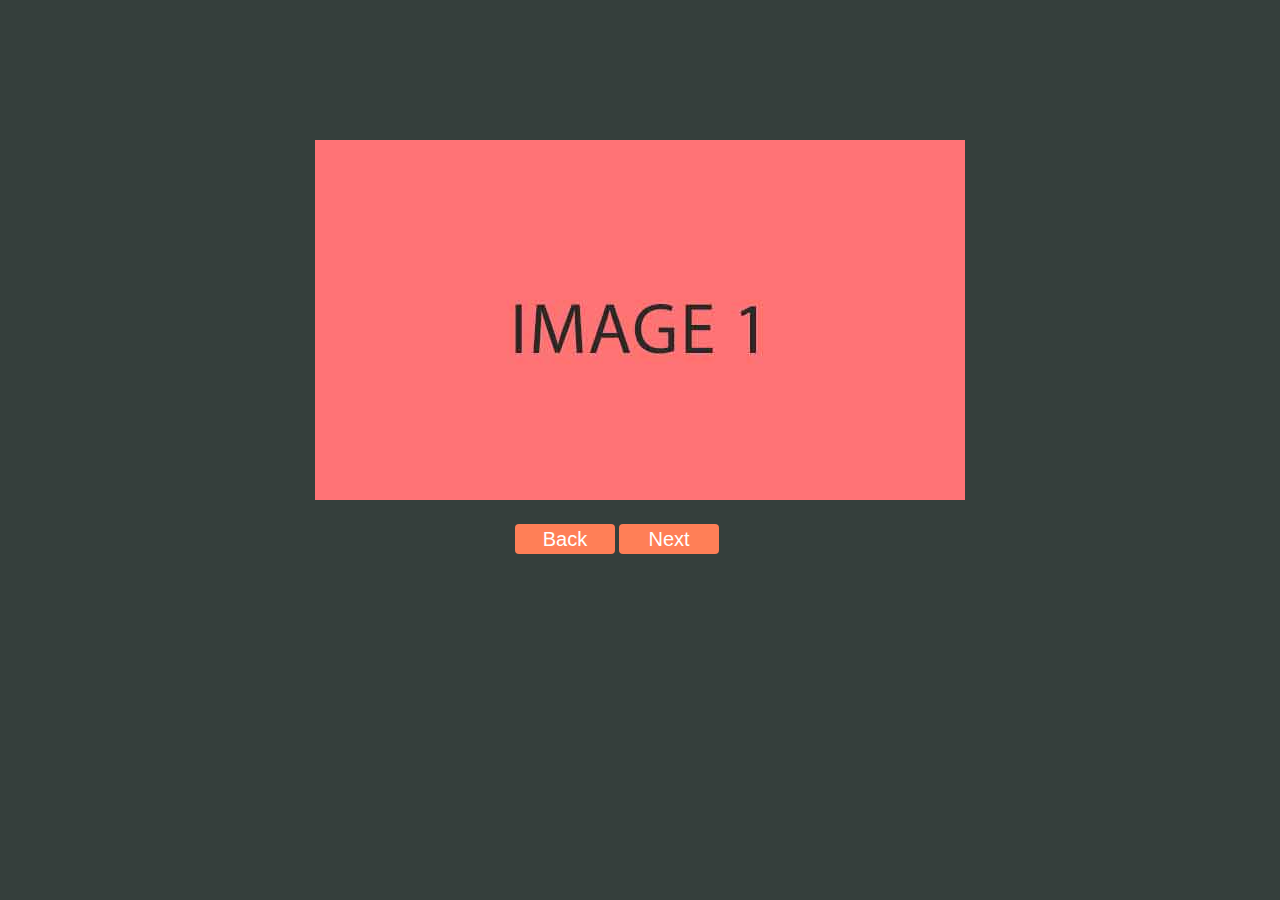
==== Lesson3/slider/index.html @ 94211e1a "jQuery Learning Update" ====
<!doctype html>
<html lang="en">
<head>
	<meta charset="UTF-8">
	<title>jQuery Lessons</title>
	<link rel="stylesheet" href="style.css">
</head>
<body>
	<div class="wrapper">
		<div class="slider-container">
			<ul>
				<li><img src="imgs/img1.jpg" alt=""></li>
				<li><img src="imgs/img2.jpg" alt=""></li>
				<li><img src="imgs/img3.jpg" alt=""></li>
				<li><img src="imgs/img4.jpg" alt=""></li>
			</ul>
		</div>
		<div id="slider-nav">
	    	<button data-dir="prev">Back</button>
			<button data-dir="next">Next</button>
		</div>
	</div>

	<script src="https://ajax.googleapis.com/ajax/libs/jquery/1.10.2/jquery.min.js"></script>
	<script src="slider.js"></script>
    <script>
	(function(){

	})();	
	</script>
</body>
</html>
---- Lesson3/slider/style.css ----
body {
	background: #353F3C;
	width:650px;
	margin:100px auto 200px;
}
* {
	margin:0;
	padding:0;
	-webkit-box-sizing: border-box;
	   -moz-box-sizing: border-box;
	        box-sizing: border-box;
}

.slider-container {
	width:inherit;
	height:400px;
		overflow: hidden;
			margin: 0 auto;


}
.slider-container ul {
	width:10000px;
	margin:40px auto;
	box-shadow:0px 0px 4px rgba(0,0,0,0.5);
}
li {
	float: left;
}
#slider-nav {
	width:250px;
	margin:24px auto;
	display: none;
}
button {
	background:#FF7F57;
	border:0;
	width:100px;
	height: 30px;
	color: #fff;
	border-radius:4px;
	cursor: pointer;
	font-size:20px;
	-webkit-transition: 0.2s linear 0s;
	   -moz-transition: 0.2s linear 0s;
	    -ms-transition: 0.2s linear 0s;
	     -o-transition: 0.2s linear 0s;
	        transition: 0.2s linear 0s;
}
button:hover {
	background: #69BCF8;
}
button:focus {
	outline: 0;
	border:0;
	background: #1870AD;
}
ul {
	list-style: none;
}
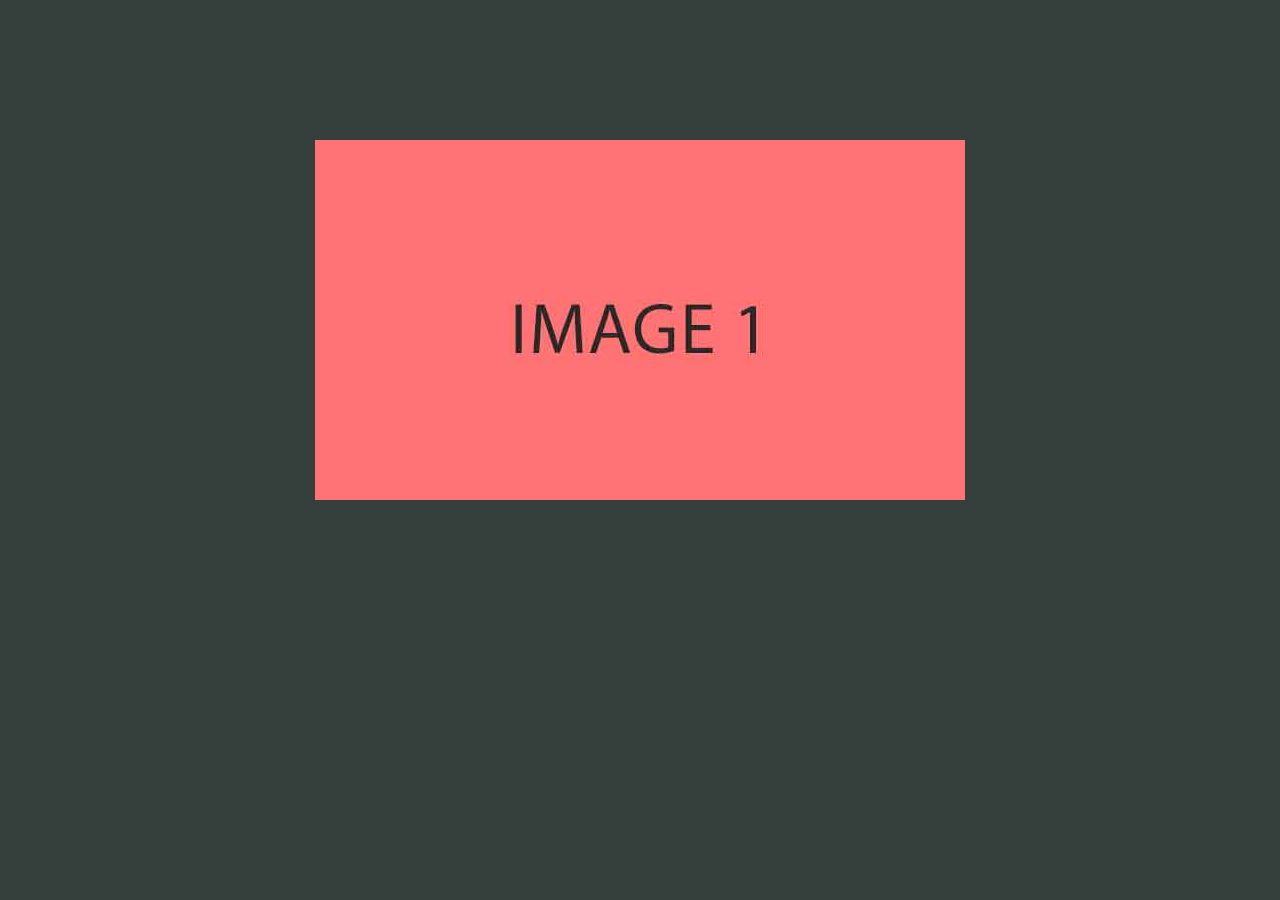
==== commit 1f52b0bb: "new file" ====
--- a/Lesson3/slider/index.html
+++ b/Lesson3/slider/index.html
@@ -1,32 +1,43 @@
 <!doctype html>
 <html lang="en">
+
 <head>
-	<meta charset="UTF-8">
-	<title>jQuery Lessons</title>
-	<link rel="stylesheet" href="style.css">
+    <meta charset="UTF-8">
+    <title>jQuery Lessons</title>
+    <link rel="stylesheet" href="style.css">
 </head>
+
 <body>
-	<div class="wrapper">
-		<div class="slider-container">
-			<ul>
-				<li><img src="imgs/img1.jpg" alt=""></li>
-				<li><img src="imgs/img2.jpg" alt=""></li>
-				<li><img src="imgs/img3.jpg" alt=""></li>
-				<li><img src="imgs/img4.jpg" alt=""></li>
-			</ul>
-		</div>
-		<div id="slider-nav">
-	    	<button data-dir="prev">Back</button>
-			<button data-dir="next">Next</button>
-		</div>
-	</div>
+    <div class="wrapper">
+        <div class="slider-container">
+            <ul>
+                <li>
+                    <img src="imgs/img1.jpg" alt="">
+                </li>
+                <li>
+                    <img src="imgs/img2.jpg" alt="">
+                </li>
+                <li>
+                    <img src="imgs/img3.jpg" alt="">
+                </li>
+                <li>
+                    <img src="imgs/img4.jpg" alt="">
+                </li>
+            </ul>
+        </div>
+        <div id="slider-nav">
+            <button data-dir="prev">Back</button>
+            <button data-dir="next">Next</button>
+        </div>
+    </div>
 
-	<script src="https://ajax.googleapis.com/ajax/libs/jquery/1.10.2/jquery.min.js"></script>
-	<script src="slider.js"></script>
+    <script src="https://ajax.googleapis.com/ajax/libs/jquery/1.10.2/jquery.min.js"></script>
+    <!--<script src="slider.js"></script>-->
+    <script src="slider-refractored.js"></script>
     <script>
-	(function(){
+     
+ 
+    </script>
+</body>
 
-	})();	
-	</script>
-</body>
 </html>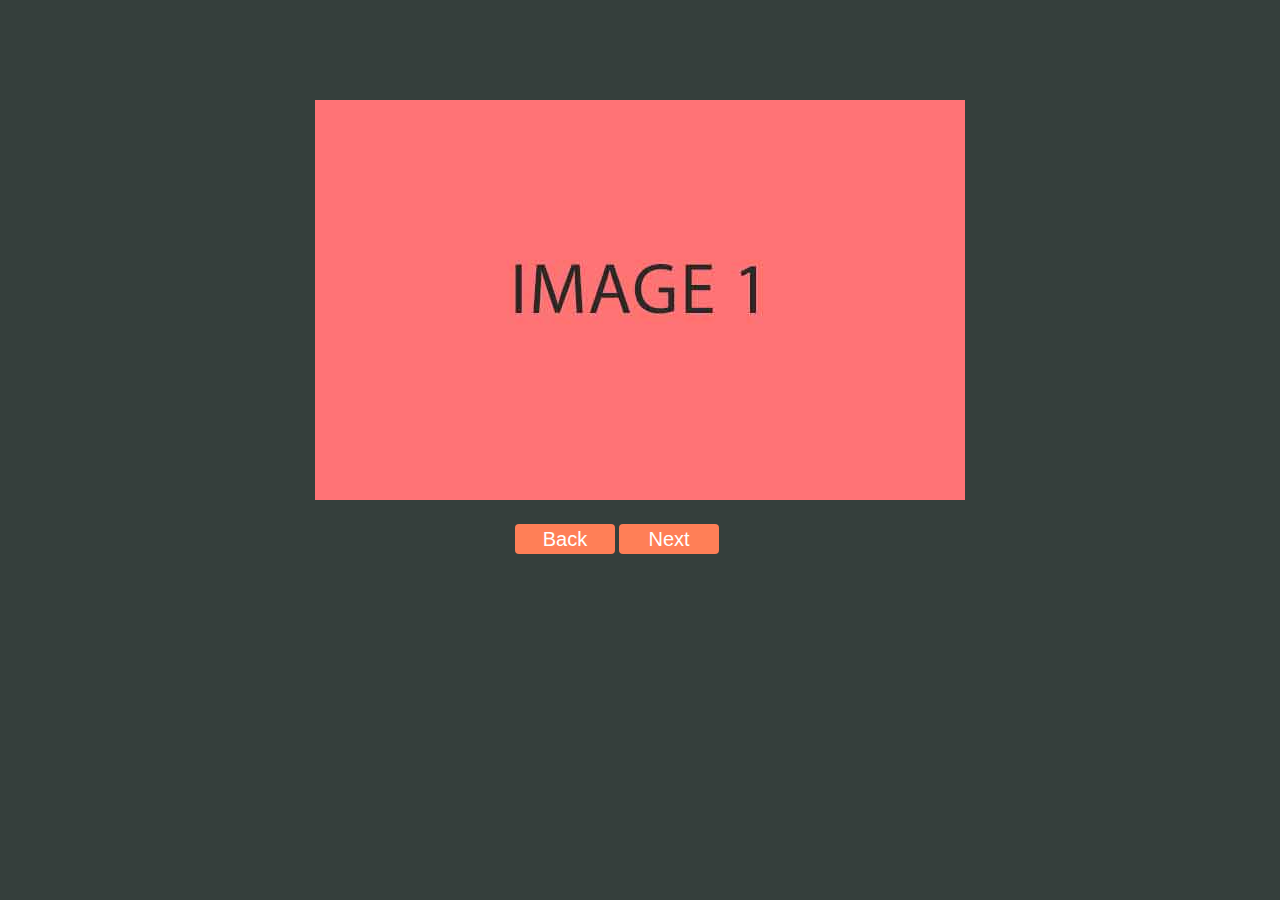
==== commit 2608c1fc: "Continuing Lesson 4 with templating" ====
--- a/Lesson3/slider/index.html
+++ b/Lesson3/slider/index.html
@@ -12,16 +12,16 @@
         <div class="slider-container">
             <ul>
                 <li>
-                    <img src="imgs/img1.jpg" alt="">
+                    <img src="imgs/img1.jpg"  width="650" alt="">
                 </li>
                 <li>
-                    <img src="imgs/img2.jpg" alt="">
+                    <img src="imgs/img2.jpg" width="650" alt="">
                 </li>
                 <li>
-                    <img src="imgs/img3.jpg" alt="">
+                    <img src="imgs/img3.jpg" width="650" alt="">
                 </li>
                 <li>
-                    <img src="imgs/img4.jpg" alt="">
+                    <img src="imgs/img4.jpg" width="650" alt="">
                 </li>
             </ul>
         </div>
--- a/Lesson3/slider/style.css
+++ b/Lesson3/slider/style.css
@@ -12,17 +12,18 @@
 }
 
 .slider-container {
-	width:inherit;
+	width: inherit;
 	height:400px;
-		overflow: hidden;
-			margin: 0 auto;
+	overflow: hidden;
+	margin: 0 auto;
 
 
 }
+
 .slider-container ul {
 	width:10000px;
-	margin:40px auto;
 	box-shadow:0px 0px 4px rgba(0,0,0,0.5);
+	
 }
 li {
 	float: left;
